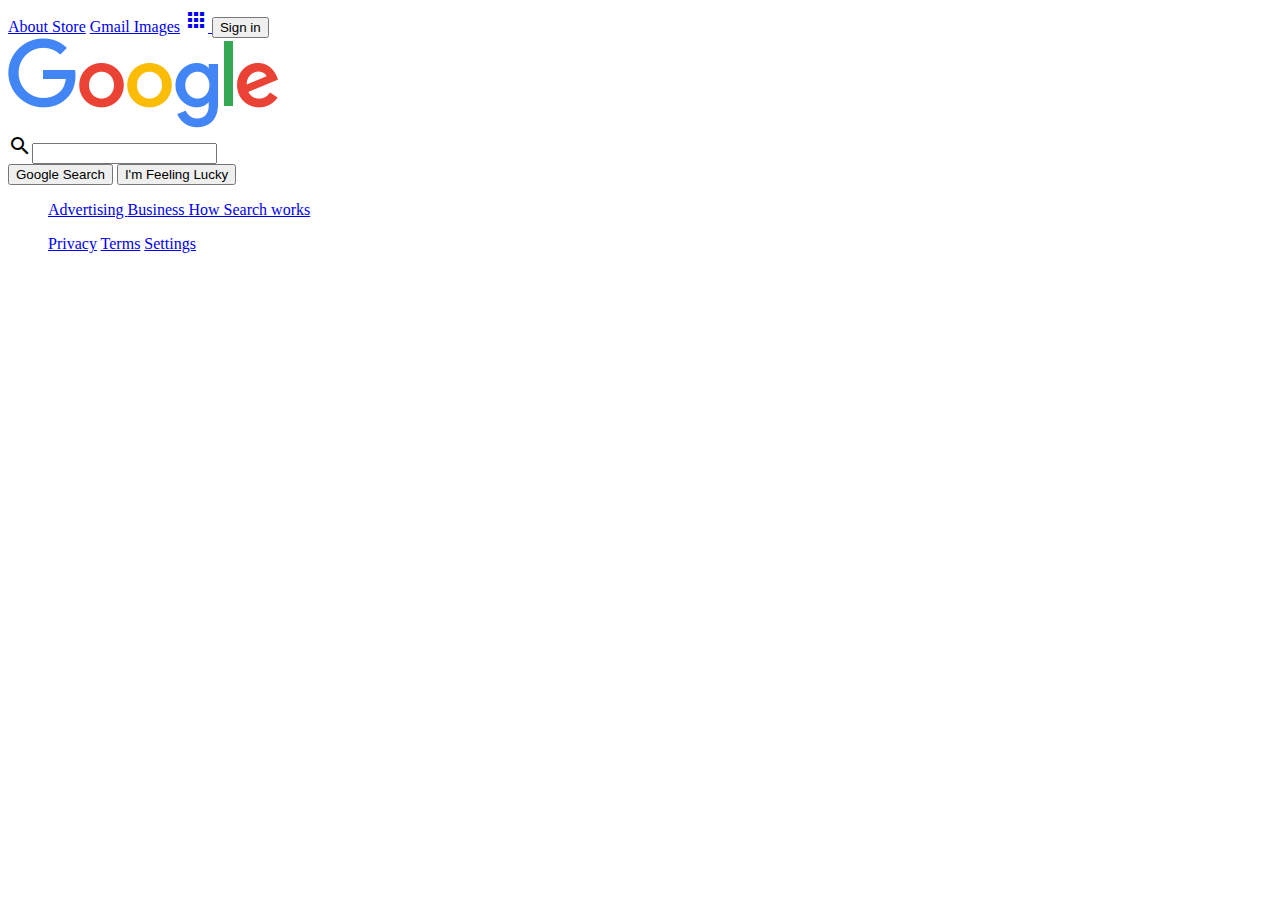
==== index.html @ 1dcea009 "Fix1" ====
<!DOCTYPE html>
<html lang="en">
    <head>
        <link href="https://fonts.googleapis.com/icon?family=Material+Icons"
      rel="stylesheet" >
      <link href="/home/ambulance/Desktop/the_odin_project/google-homepage/images/google.png" rel="stylesheet">

<meta charset="UTF-8">
    <meta http-equiv="X-UA-Compatible" content="IE=edge">
    <meta name="viewport" content="width=device-width, initial-scale=1.0">

<title>Google home-page2</title>
</head>
<header>
    


    <div class="up-elements">

<ul1 id="left-top">
<a href="#" id="about">About </a>
<a href="#" id="store">Store</a>
</ul1>
<ul2 id="right-top">
    <a href="#" id="gmail">Gmail       </a>
    <a href="#" id="images">Images</a>
    <a href="#" id="material-icon"><i class="material-icons">apps</i> </a>
    <a ><button class="Sign-in">Sign in</button></a>

</ul2>


</div>
</header>
<main>
<div id="Logo">
   <img alt="Google Logo" src="./images/google.png">
</div>
<div class="search">   
<i id ="searchlogo"class="material-icons">search</i><input class="searchbar" type="text" >
</div>    
<div class="buttons">
    <button class="button" type="button">Google Search</button>
    <button class="button" type="button">I'm Feeling Lucky</button>
   </div>

</main>
<footer>
<div class="bottom-elements">
<ul id="left-bottom">
    <a href="#" id="advertising">Advertising  </a>
    <a href="#" id="business">  Business </a>
    <a href="#" id="HSW">  How Search works</a>
</ul>
<ul id="right-bottom">
<a href="#" id="privacy">Privacy</a>
<a href="#" id="terms">  Terms</a>
<a  href="#" id="settings"> Settings</a>
</ul>
</div>
</footer>
</html>
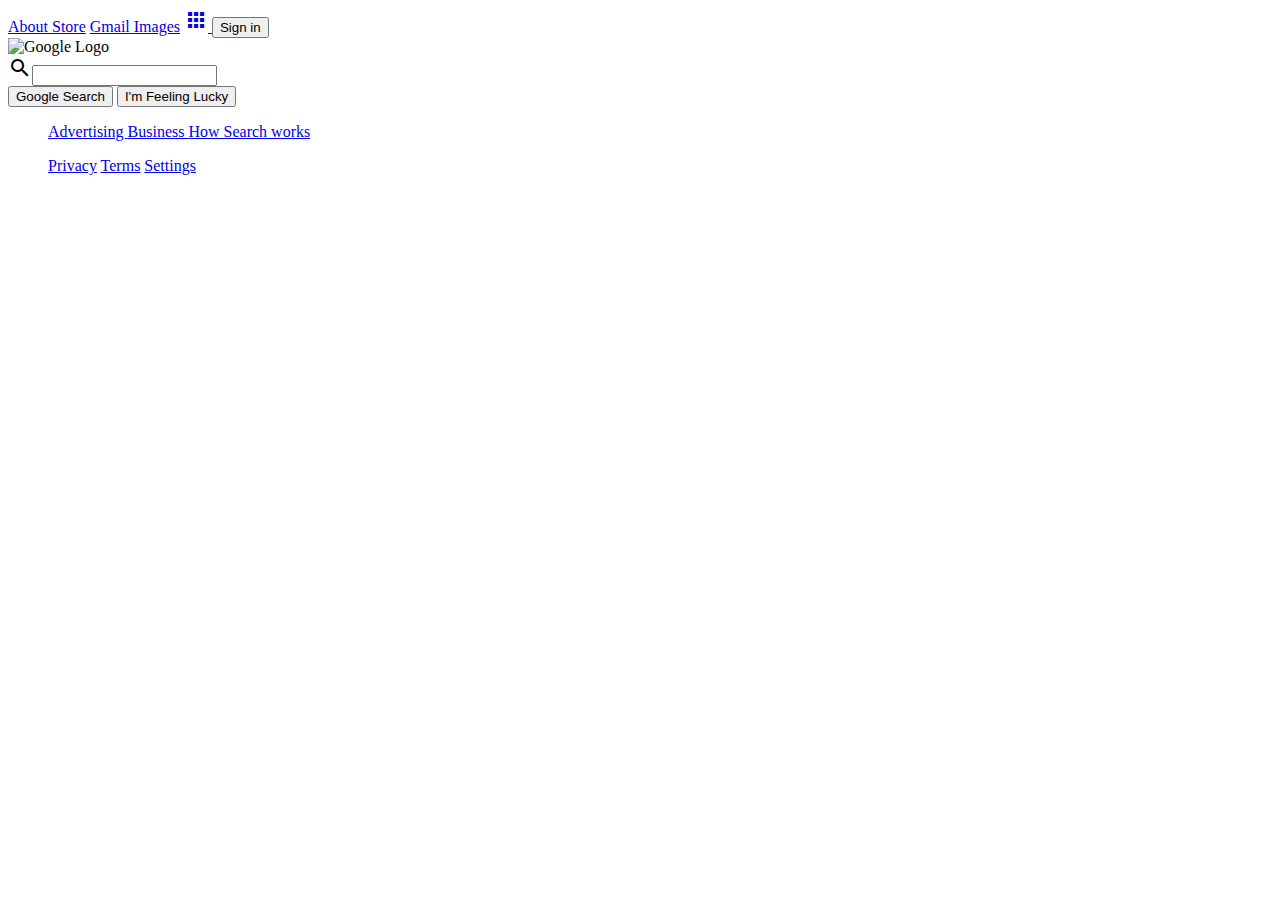
==== commit f285fe06: "Fix2" ====
--- a/index.html
+++ b/index.html
@@ -3,7 +3,7 @@
     <head>
         <link href="https://fonts.googleapis.com/icon?family=Material+Icons"
       rel="stylesheet" >
-      <link href="/home/ambulance/Desktop/the_odin_project/google-homepage/images/google.png" rel="stylesheet">
+      <link href="/home/ambulance/Desktop/the_odin_project/google-homepage/styles/main.css" rel="stylesheet">
 
 <meta charset="UTF-8">
     <meta http-equiv="X-UA-Compatible" content="IE=edge">
@@ -34,7 +34,7 @@
 </header>
 <main>
 <div id="Logo">
-   <img alt="Google Logo" src="./images/google.png">
+   <img alt="Google Logo" src="/home/ambulance/Desktop/the_odin_project/google-homepage/images/google.png">
 </div>
 <div class="search">   
 <i id ="searchlogo"class="material-icons">search</i><input class="searchbar" type="text" >
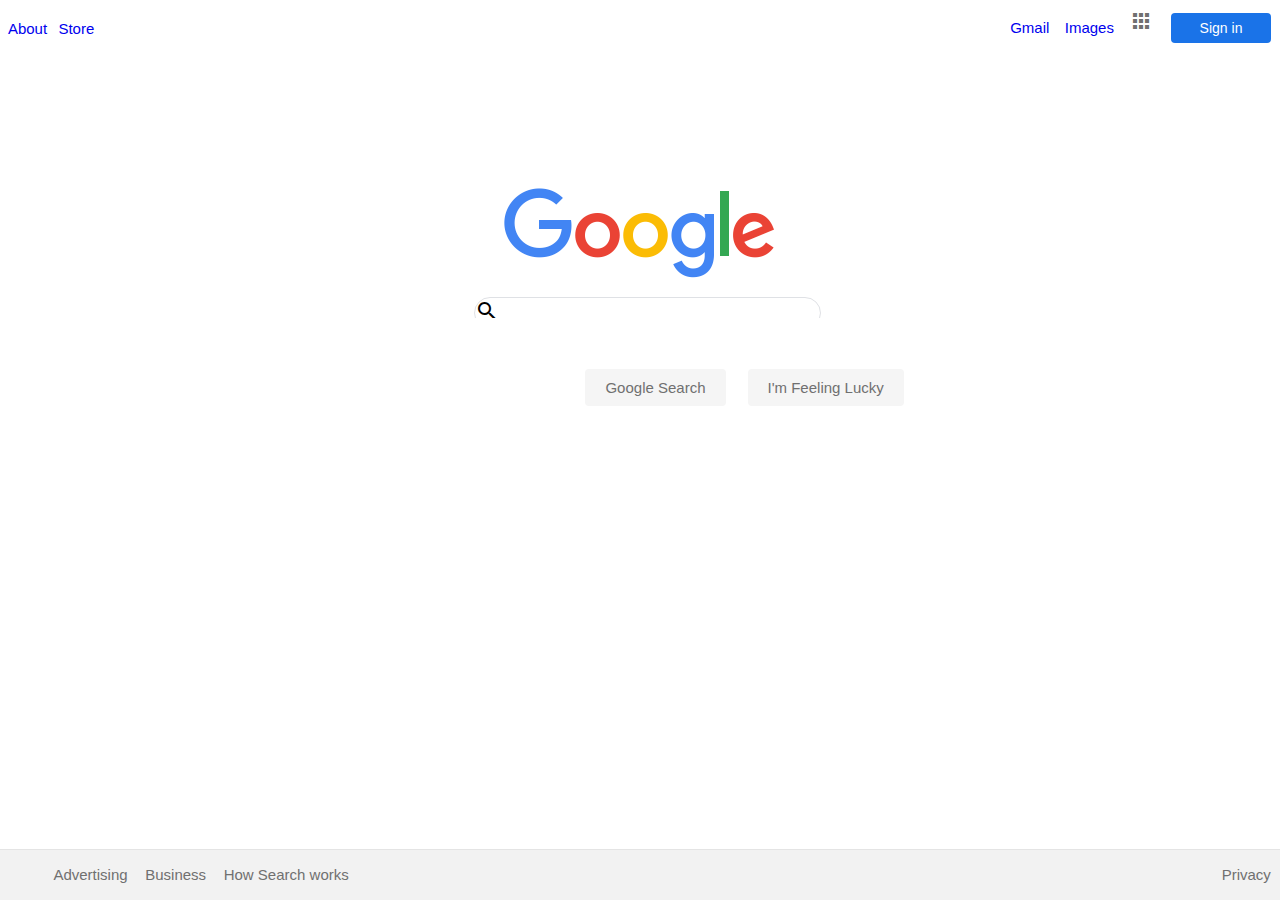
==== commit dfa6a684: "css fix" ====
--- a/index.html
+++ b/index.html
@@ -3,7 +3,7 @@
     <head>
         <link href="https://fonts.googleapis.com/icon?family=Material+Icons"
       rel="stylesheet" >
-      <link href="/home/ambulance/Desktop/the_odin_project/google-homepage/styles/main.css" rel="stylesheet">
+      <link rel="stylesheet" href="styles/main.css"/>
 
 <meta charset="UTF-8">
     <meta http-equiv="X-UA-Compatible" content="IE=edge">
@@ -34,7 +34,7 @@
 </header>
 <main>
 <div id="Logo">
-   <img alt="Google Logo" src="/home/ambulance/Desktop/the_odin_project/google-homepage/images/google.png">
+   <img alt="Google Logo" src="images/google.png">
 </div>
 <div class="search">   
 <i id ="searchlogo"class="material-icons">search</i><input class="searchbar" type="text" >
--- a/styles/main.css
+++ b/styles/main.css
@@ -0,0 +1,236 @@
+.header{
+  z-index: 0;
+}
+.up-elements{
+    list-style-type: none;
+   
+    position: absolute;
+   top: 1%;
+   left: 0;
+   font-size: 15px;
+   font-family: Arial, sans-serif;
+   width: auto;
+   height: auto;
+   flex-wrap: wrap;
+   display: flex;
+   
+   line-height: 35px;
+   min-width: 100%;
+  }
+  .up-elements:hover{
+
+      color-adjust: #707070;
+  }
+  a{
+    text-decoration: none;
+  }
+  a:hover{
+    text-decoration: underline;
+  }
+  a:visited{
+    text-decoration: none;
+    color: black;
+  }
+  a:focus{
+    text-decoration: none;
+    color: black;
+  }
+
+  #right-top{
+    position:absolute;
+        right: 0%;
+       
+  }
+ 
+  li {
+    display: inline;
+  }
+ 
+  
+
+.bottom-elements{
+   position: absolute;
+   bottom: 0%;
+   left: 0;
+   font-size: 15px;
+   font-family: Arial, sans-serif;
+   width: auto;
+   height: auto;
+   flex-wrap: wrap;
+   display: flex;
+   background: #f2f2f2;
+   line-height: 20px;
+   min-width: 100%;
+   border-top: 1px solid #e4e4e4;
+   
+
+  }
+
+#left-bottom{
+    position: relative;
+    left: 0%;
+    
+}
+#right-bottom{
+    position: relative;
+    left: 70%;
+    
+    
+}
+  
+  img{
+    
+    display: block;
+      padding: 180px;
+      margin: auto;
+      height: auto;
+      width: auto;
+      
+    }
+.buttons{
+  position: absolute;
+  top: 40%;
+  left: 34%;
+}
+    .button{
+        background-color: #f5f5f5;
+        border:none;
+        color:#707070;
+        font-size:15px;
+        padding: 10px 20px;
+        margin:9px;
+        border-radius:4px;
+        outline:none;
+        position:relative;
+        left: 42%;
+        top: 37%;
+        
+        
+    }
+        
+
+    .button:hover{
+        border: 1px solid #c8c8c8;
+        padding: 9px 19px;
+        color:#808080;
+      }
+      
+    .search{
+        position: absolute;
+        top: 33%;
+        left: 37%;
+        border-radius: 30px;
+        height: 30px;
+        font-size: 10px;
+        width: 27%;
+        border: 1px solid #dfe1e5;
+        
+        
+    
+    }
+    #searchlogo{
+      position: relative;
+      left: 0;
+      top: 4%;
+    }
+
+    
+    .search:hover{
+        box-shadow: 1px 1px 9px 1px #dcdcdc;
+    }
+    .search:focus-within{
+        box-shadow: 1px 1px 9px 1px #dcdcdc;
+        outline:none;
+      }
+
+     .searchbar{
+        height: 12px;
+        width: 450px;
+       position: relative;
+       top: -20%;
+        left: 0%;
+        border: none;
+        
+        font-size:16px;
+        outline: none;
+    }
+
+
+
+.Sign-in{
+  background-color: #1a73e8;
+  width: 100px;
+  height: 30px;
+  font-family: Google Sans,Roboto,RobotoDraft,Helvetica,Arial,sans-serif;
+  color: #fff;
+  font-size: 14px;
+  font-weight: 500;
+  display: inline-block;
+  border: transparent;
+  border-radius: 4px;
+  right: 4%;
+  position: relative;
+  top: 5%;
+}
+#images{
+  position: relative;
+  right: 15%;
+  top: 5%;
+}
+#material-icon{
+position: relative;
+right: 10%;
+color: #707070 ;
+}
+#material-icon:hover{
+  color: black;
+  text-decoration: none;
+
+}
+#gmail{
+position: relative;
+right: 20%;
+top: 5%;
+}
+
+#about{
+position: relative;
+left: 10%;
+top: 5%;
+}
+#store{
+position: relative;
+left: 19%;
+top: 5%;
+}
+
+#advertising{
+  color: #707070;
+  position: relative;
+  left: 5%;
+}
+#HSW{
+  color: #707070;
+  position: relative;
+  left: 15%;
+}
+#business{
+  color: #707070;
+  position: relative;
+  left: 10%;
+}
+#privacy{
+  color: #707070;
+  position: relative;
+  right: 15%;
+}
+#terms{
+  color: #707070;
+  position: relative;
+  right: 10%;
+}
+#settings{
+  color: #707070;
+  position: relative;
+  right: 5%;
+}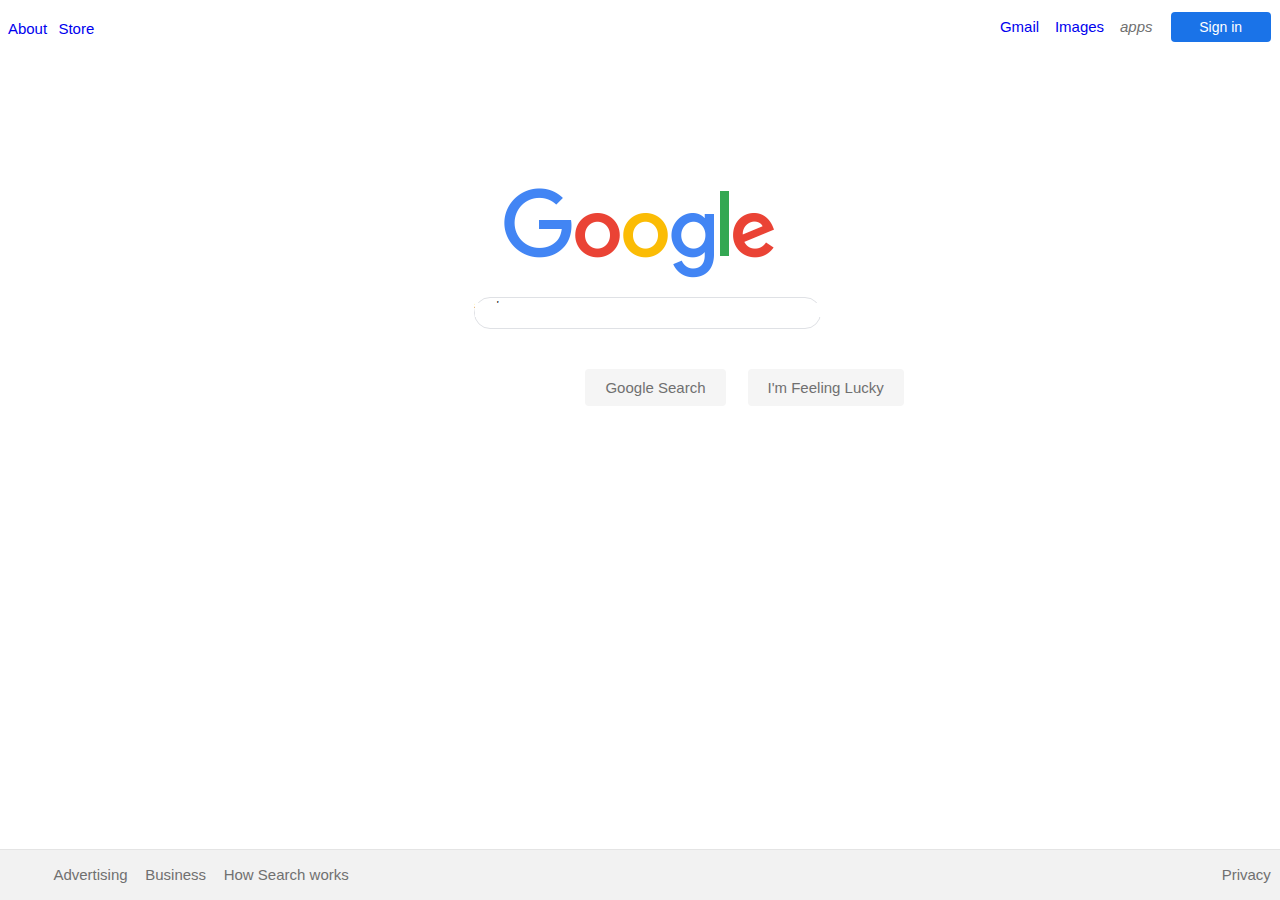
==== commit 67c678a1: "css fix4" ====
--- a/index.html
+++ b/index.html
@@ -1,9 +1,8 @@
 <!DOCTYPE html>
 <html lang="en">
     <head>
-        <link href="https://fonts.googleapis.com/icon?family=Material+Icons"
-      rel="stylesheet" >
-      <link rel="stylesheet" href="styles/main.css"/>
+        
+      <link rel="stylesheet" type="text/css" href="main.css" media="screen">
 
 <meta charset="UTF-8">
     <meta http-equiv="X-UA-Compatible" content="IE=edge">
@@ -34,7 +33,7 @@
 </header>
 <main>
 <div id="Logo">
-   <img alt="Google Logo" src="images/google.png">
+   <img alt="Google Logo" src="google.png">
 </div>
 <div class="search">   
 <i id ="searchlogo"class="material-icons">search</i><input class="searchbar" type="text" >
--- a/main.css
+++ b/main.css
@@ -0,0 +1,236 @@
+.header{
+  z-index: 0;
+}
+.up-elements{
+    list-style-type: none;
+   
+    position: absolute;
+   top: 1%;
+   left: 0;
+   font-size: 15px;
+   font-family: Arial, sans-serif;
+   width: auto;
+   height: auto;
+   flex-wrap: wrap;
+   display: flex;
+   
+   line-height: 35px;
+   min-width: 100%;
+  }
+  .up-elements:hover{
+
+      color: #707070;
+  }
+  a{
+    text-decoration: none;
+  }
+  a:hover{
+    text-decoration: underline;
+  }
+  a:visited{
+    text-decoration: none;
+    color: black;
+  }
+  a:focus{
+    text-decoration: none;
+    color: black;
+  }
+
+  #right-top{
+    position:absolute;
+        right: 0%;
+       
+  }
+ 
+  li {
+    display: inline;
+  }
+ 
+  
+
+.bottom-elements{
+   position: absolute;
+   bottom: 0%;
+   left: 0;
+   font-size: 15px;
+   font-family: Arial, sans-serif;
+   width: auto;
+   height: auto;
+   flex-wrap: wrap;
+   display: flex;
+   background: #f2f2f2;
+   line-height: 20px;
+   min-width: 100%;
+   border-top: 1px solid #e4e4e4;
+   
+
+  }
+
+#left-bottom{
+    position: relative;
+    left: 0%;
+    
+}
+#right-bottom{
+    position: relative;
+    left: 70%;
+    
+    
+}
+  
+  img{
+    
+    display: block;
+      padding: 180px;
+      margin: auto;
+      height: auto;
+      width: auto;
+      
+    }
+.buttons{
+  position: absolute;
+  top: 40%;
+  left: 34%;
+}
+    .button{
+        background-color: #f5f5f5;
+        border:none;
+        color:#707070;
+        font-size:15px;
+        padding: 10px 20px;
+        margin:9px;
+        border-radius:4px;
+        outline:none;
+        position:relative;
+        left: 42%;
+        top: 37%;
+        
+        
+    }
+        
+
+    .button:hover{
+        border: 1px solid #c8c8c8;
+        padding: 9px 19px;
+        color:#808080;
+      }
+      
+    .search{
+        position: absolute;
+        top: 33%;
+        left: 37%;
+        border-radius: 30px;
+        height: 30px;
+        font-size: 10px;
+        width: 27%;
+        border: 1px solid #dfe1e5;
+        
+        
+    
+    }
+    #searchlogo{
+      position: relative;
+      left: 0;
+      top: 4%;
+    }
+
+    
+    .search:hover{
+        box-shadow: 1px 1px 9px 1px #dcdcdc;
+    }
+    .search:focus-within{
+        box-shadow: 1px 1px 9px 1px #dcdcdc;
+        outline:none;
+      }
+
+     .searchbar{
+        height: 12px;
+        width: 450px;
+       position: relative;
+       top: -20%;
+        left: 0%;
+        border: none;
+        
+        font-size:16px;
+        outline: none;
+    }
+
+
+
+.Sign-in{
+  background-color: #1a73e8;
+  width: 100px;
+  height: 30px;
+  font-family: Google Sans,Roboto,RobotoDraft,Helvetica,Arial,sans-serif;
+  color: #fff;
+  font-size: 14px;
+  font-weight: 500;
+  display: inline-block;
+  border: transparent;
+  border-radius: 4px;
+  right: 4%;
+  position: relative;
+  top: 5%;
+}
+#images{
+  position: relative;
+  right: 15%;
+  top: 5%;
+}
+#material-icon{
+position: relative;
+right: 10%;
+color: #707070 ;
+}
+#material-icon:hover{
+  color: black;
+  text-decoration: none;
+
+}
+#gmail{
+position: relative;
+right: 20%;
+top: 5%;
+}
+
+#about{
+position: relative;
+left: 10%;
+top: 5%;
+}
+#store{
+position: relative;
+left: 19%;
+top: 5%;
+}
+
+#advertising{
+  color: #707070;
+  position: relative;
+  left: 5%;
+}
+#HSW{
+  color: #707070;
+  position: relative;
+  left: 15%;
+}
+#business{
+  color: #707070;
+  position: relative;
+  left: 10%;
+}
+#privacy{
+  color: #707070;
+  position: relative;
+  right: 15%;
+}
+#terms{
+  color: #707070;
+  position: relative;
+  right: 10%;
+}
+#settings{
+  color: #707070;
+  position: relative;
+  right: 5%;
+}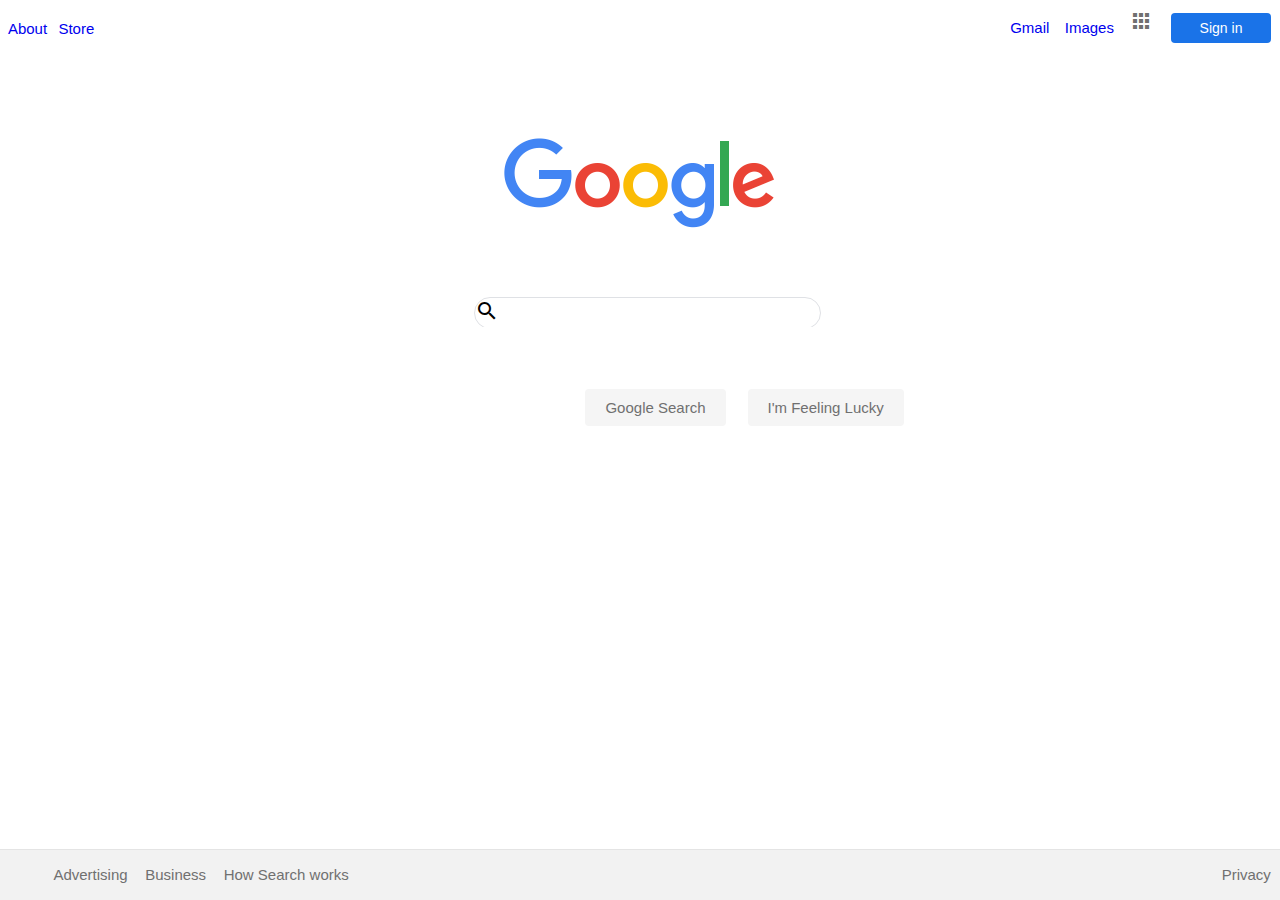
==== commit 4286ebf8: "css fix4" ====
--- a/index.html
+++ b/index.html
@@ -1,7 +1,8 @@
 <!DOCTYPE html>
 <html lang="en">
     <head>
-        
+        <link href="https://fonts.googleapis.com/icon?family=Material+Icons"
+      rel="stylesheet" >
       <link rel="stylesheet" type="text/css" href="main.css" media="screen">
 
 <meta charset="UTF-8">
--- a/main.css
+++ b/main.css
@@ -85,11 +85,13 @@
       margin: auto;
       height: auto;
       width: auto;
+      position: relative;
+      top: -50px;
       
     }
 .buttons{
   position: absolute;
-  top: 40%;
+  top: 380px;
   left: 34%;
 }
     .button{
@@ -147,7 +149,7 @@
         height: 12px;
         width: 450px;
        position: relative;
-       top: -20%;
+       top: 10%;
         left: 0%;
         border: none;
         
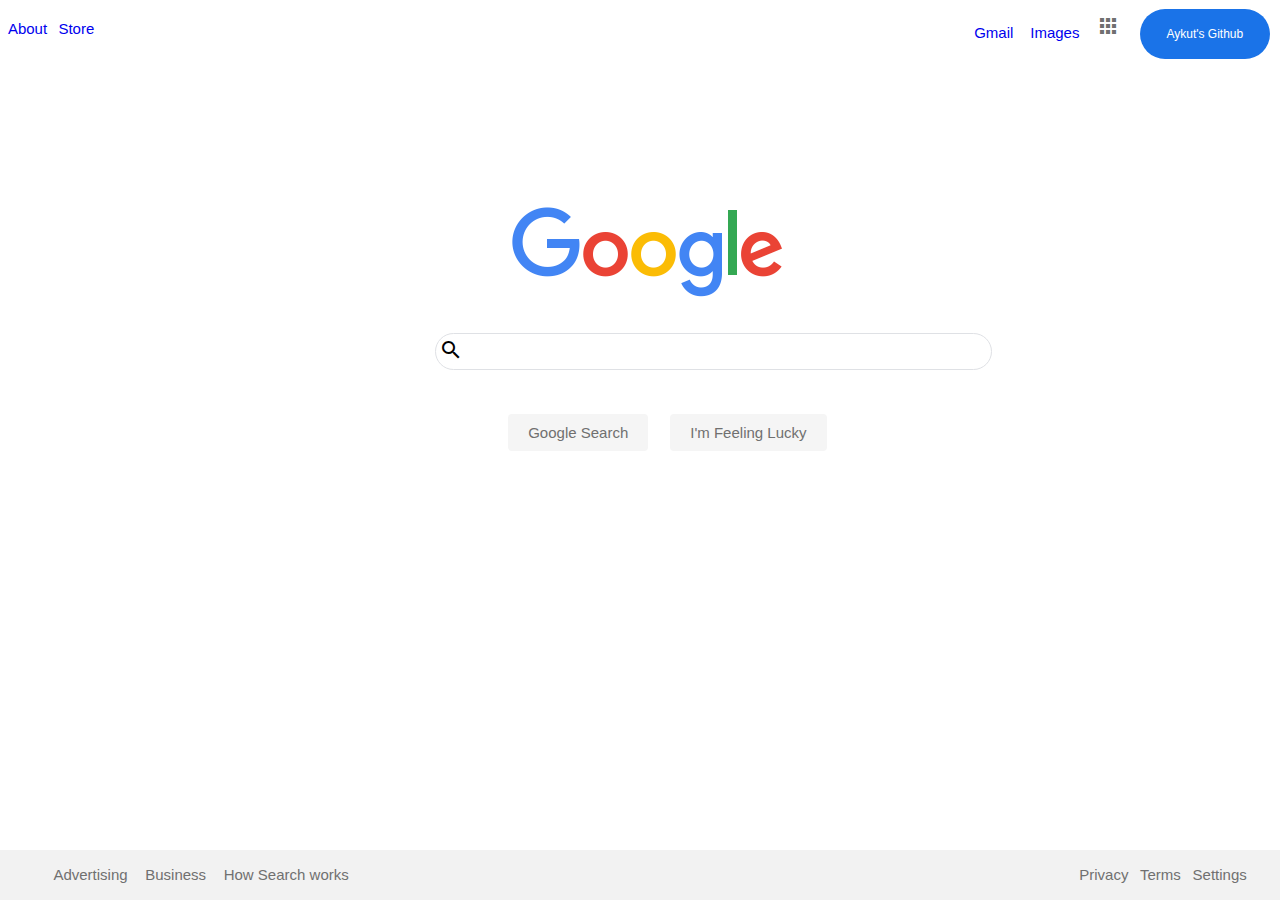
==== commit 5447c9e9: "Google-homepage 99% completed" ====
--- a/index.html
+++ b/index.html
@@ -25,7 +25,7 @@
     <a href="#" id="gmail">Gmail       </a>
     <a href="#" id="images">Images</a>
     <a href="#" id="material-icon"><i class="material-icons">apps</i> </a>
-    <a ><button class="Sign-in">Sign in</button></a>
+    <a  href="https://github.com/AykutTosun"><button class="Sign-in">Aykut's Github</button></a>
 
 </ul2>
 
--- a/main.css
+++ b/main.css
@@ -50,8 +50,10 @@
 
 .bottom-elements{
    position: absolute;
+   list-style-type: none;
    bottom: 0%;
-   left: 0;
+   right: 0;
+   left: auto;
    font-size: 15px;
    font-family: Arial, sans-serif;
    width: auto;
@@ -61,7 +63,7 @@
    background: #f2f2f2;
    line-height: 20px;
    min-width: 100%;
-   border-top: 1px solid #e4e4e4;
+   
    
 
   }
@@ -72,27 +74,33 @@
     
 }
 #right-bottom{
-    position: relative;
-    left: 70%;
-    
-    
+    position: absolute;
+    right: 2%;
+    
+    
+}
+main{
+  display: block;
+  margin: auto;
 }
   
   img{
     
     display: block;
-      padding: 180px;
+      
       margin: auto;
       height: auto;
       width: auto;
-      position: relative;
-      top: -50px;
+      position: absolute;
+      top: 23%;
+      left: 40%;
+
       
     }
 .buttons{
   position: absolute;
-  top: 380px;
-  left: 34%;
+  top: 45%;
+  left: 39%;
 }
     .button{
         background-color: #f5f5f5;
@@ -104,8 +112,8 @@
         border-radius:4px;
         outline:none;
         position:relative;
-        left: 42%;
-        top: 37%;
+        left: auto;
+        top: auto;
         
         
     }
@@ -119,13 +127,15 @@
       
     .search{
         position: absolute;
-        top: 33%;
-        left: 37%;
+        top: 37%;
+        left: 34%;
         border-radius: 30px;
         height: 30px;
         font-size: 10px;
-        width: 27%;
+        width: 550px;
         border: 1px solid #dfe1e5;
+        margin: auto;
+        padding: 0.2%;
         
         
     
@@ -147,12 +157,13 @@
 
      .searchbar{
         height: 12px;
-        width: 450px;
+        width: 400px;
        position: relative;
-       top: 10%;
-        left: 0%;
+       top: -5%;
+        left: 2%;
         border: none;
-        
+        margin-left: auto;
+        margin-right: auto;
         font-size:16px;
         outline: none;
     }
@@ -161,15 +172,15 @@
 
 .Sign-in{
   background-color: #1a73e8;
-  width: 100px;
-  height: 30px;
+  width: 130px;
+  height: 50px;
   font-family: Google Sans,Roboto,RobotoDraft,Helvetica,Arial,sans-serif;
   color: #fff;
-  font-size: 14px;
+  font-size: 12px;
   font-weight: 500;
   display: inline-block;
   border: transparent;
-  border-radius: 4px;
+  border-radius: 200px;
   right: 4%;
   position: relative;
   top: 5%;
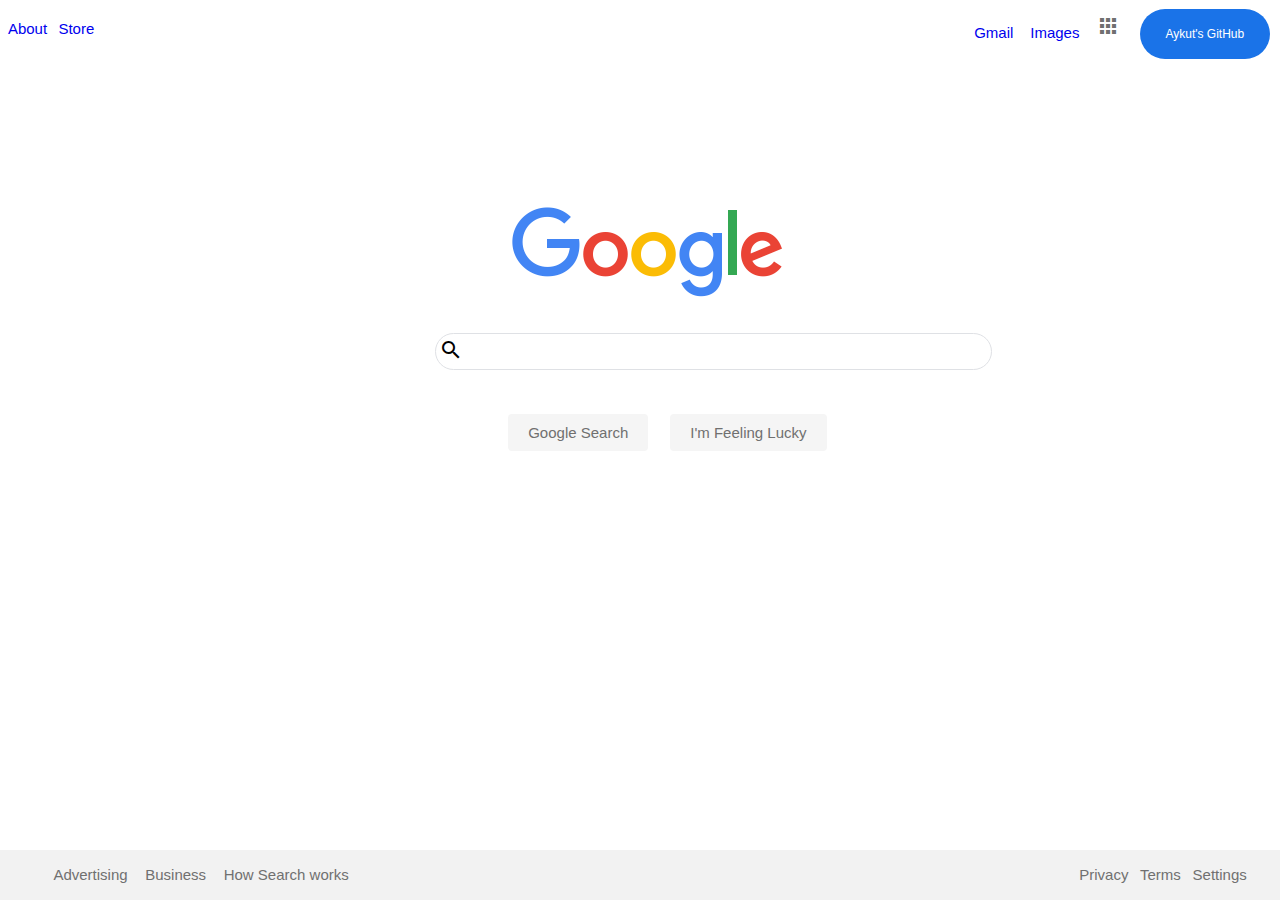
==== commit cf126de2: "Google homepage %99.9 completed" ====
--- a/index.html
+++ b/index.html
@@ -25,7 +25,7 @@
     <a href="#" id="gmail">Gmail       </a>
     <a href="#" id="images">Images</a>
     <a href="#" id="material-icon"><i class="material-icons">apps</i> </a>
-    <a  href="https://github.com/AykutTosun"><button class="Sign-in">Aykut's Github</button></a>
+    <a  href="https://github.com/AykutTosun"><button class="Sign-in">Aykut's GitHub</button></a>
 
 </ul2>
 
